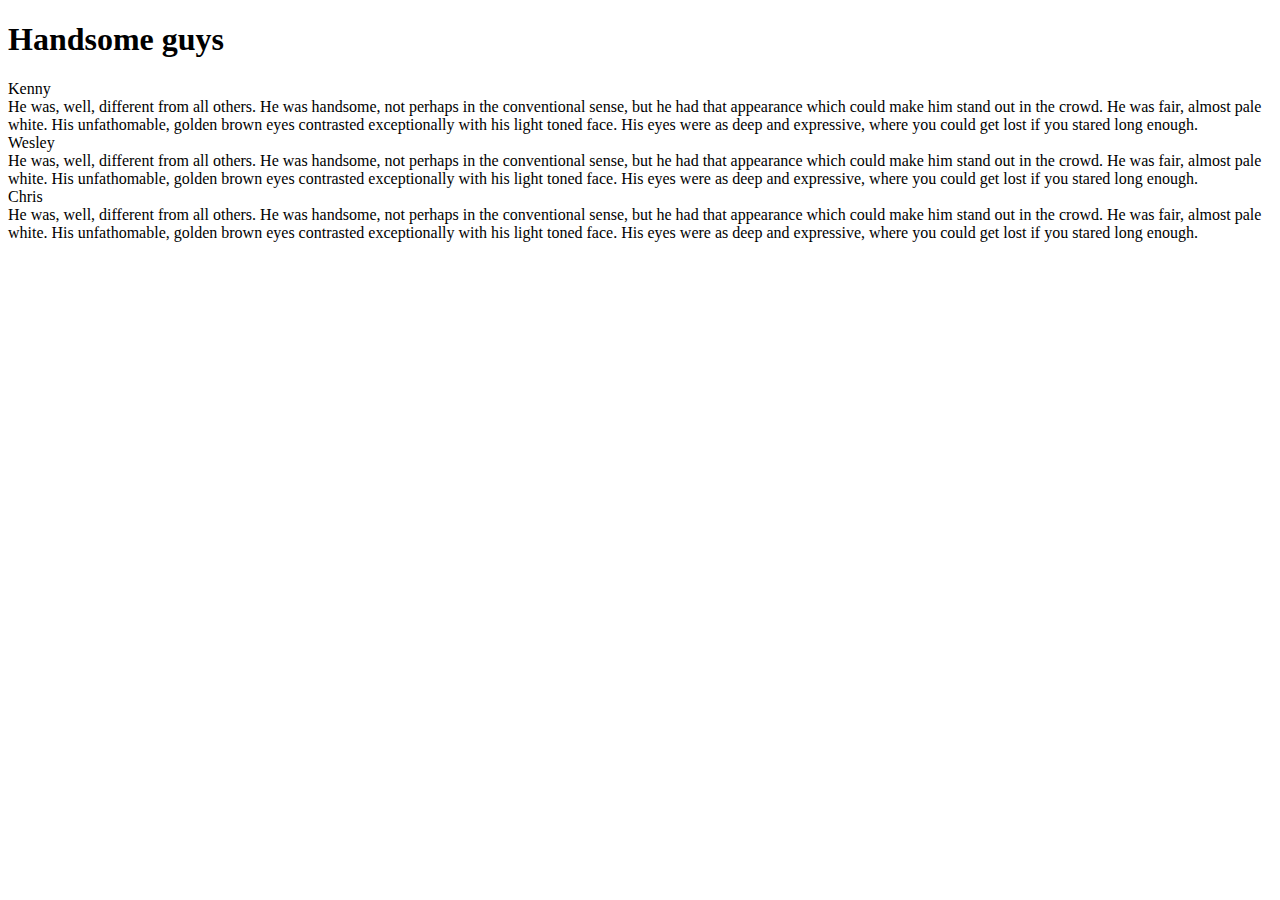
==== module2-solution/index.html @ 9b7d0c9c "'Assignment2'" ====
<!DOCTYPE html>
<html>
    <head>
        <meta charset="utf-8">
        <meta name="viewport" content="width=device-width, initial-scale=1">
        <title>module2-solution</title>
    </head>
    <body>
        <h1 id='title'>Handsome guys</h1>
        <div class="container row col-lg-4 col-md-6 col-sm-12">
          <div>
            <div class='topright' id='red'>Kenny</div>
            <div>He was, well, different from all others. He was handsome, not perhaps in the conventional sense, but he had that appearance which could make him stand out in the crowd. He was fair, almost pale white. His unfathomable, golden brown eyes contrasted exceptionally with his light toned face. His eyes were as deep and expressive, where you could get lost if you stared long enough. </div>
          </div>
         </div>
         <div class="container row col-lg-4 col-md-6 col-sm-12">
          <div>
            <div class='topright' id='blue'>Wesley</div>
            <div>He was, well, different from all others. He was handsome, not perhaps in the conventional sense, but he had that appearance which could make him stand out in the crowd. He was fair, almost pale white. His unfathomable, golden brown eyes contrasted exceptionally with his light toned face. His eyes were as deep and expressive, where you could get lost if you stared long enough. </div>
          </div>
          </div>
          <div class="container row col col-lg-4 col-md-12 col-sm-12">
          <div>
            <div class='topright' id='green'>Chris</div>
            <div>He was, well, different from all others. He was handsome, not perhaps in the conventional sense, but he had that appearance which could make him stand out in the crowd. He was fair, almost pale white. His unfathomable, golden brown eyes contrasted exceptionally with his light toned face. His eyes were as deep and expressive, where you could get lost if you stared long enough. </div>
          </div>
          </div>
      </body>
      
</html>
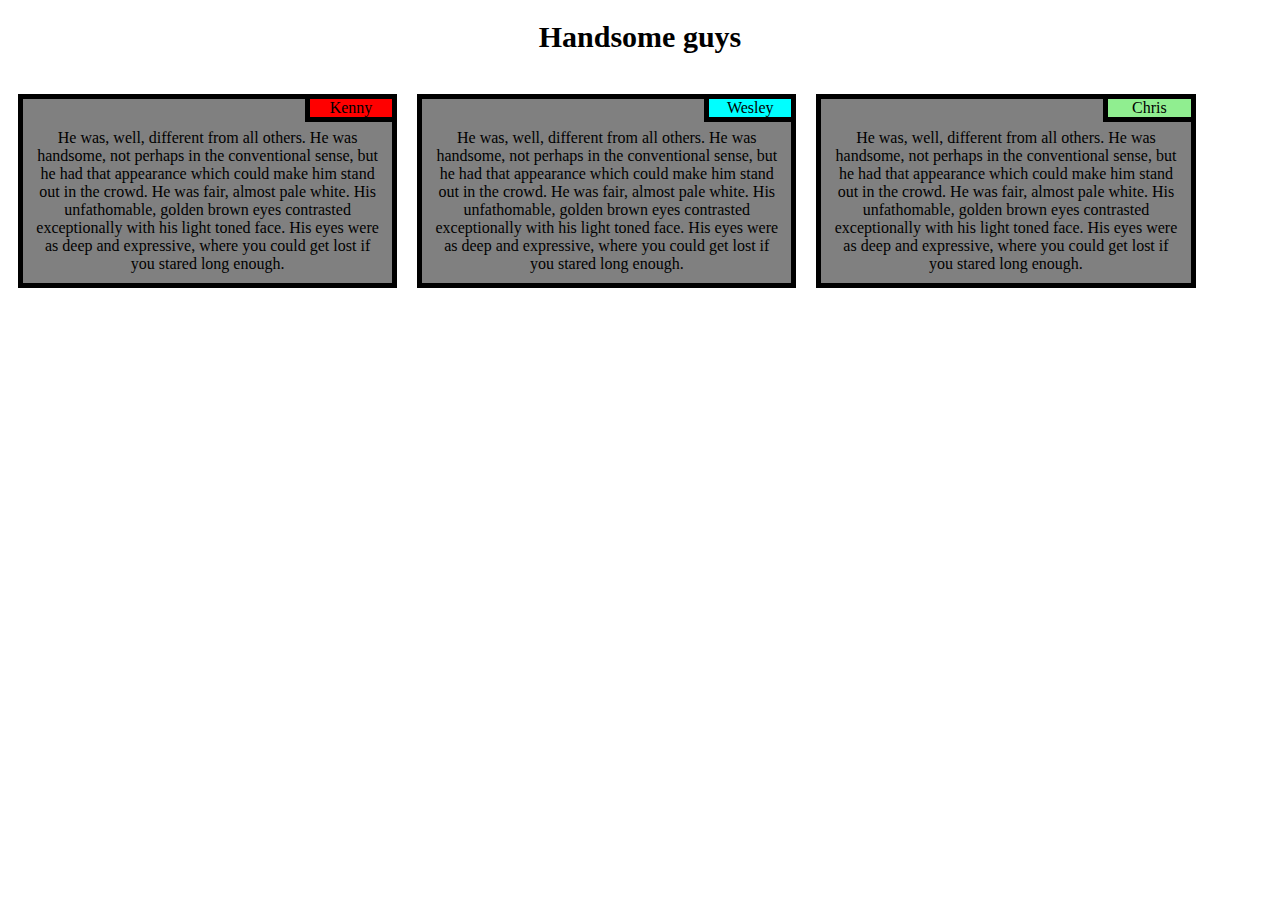
==== commit edf28e3b: "changes" ====
--- a/module2-solution/index.html
+++ b/module2-solution/index.html
@@ -4,22 +4,23 @@
         <meta charset="utf-8">
         <meta name="viewport" content="width=device-width, initial-scale=1">
         <title>module2-solution</title>
+        <link rel="stylesheet" href="css.css">
     </head>
     <body>
         <h1 id='title'>Handsome guys</h1>
-        <div class="container row col-lg-4 col-md-6 col-sm-12">
+        <div class="col-lg-4 col-md-6 col-sm-12 container row">
           <div>
             <div class='topright' id='red'>Kenny</div>
             <div>He was, well, different from all others. He was handsome, not perhaps in the conventional sense, but he had that appearance which could make him stand out in the crowd. He was fair, almost pale white. His unfathomable, golden brown eyes contrasted exceptionally with his light toned face. His eyes were as deep and expressive, where you could get lost if you stared long enough. </div>
           </div>
          </div>
-         <div class="container row col-lg-4 col-md-6 col-sm-12">
+         <div class="col-lg-4 col-md-6 col-sm-12 container row">
           <div>
             <div class='topright' id='blue'>Wesley</div>
             <div>He was, well, different from all others. He was handsome, not perhaps in the conventional sense, but he had that appearance which could make him stand out in the crowd. He was fair, almost pale white. His unfathomable, golden brown eyes contrasted exceptionally with his light toned face. His eyes were as deep and expressive, where you could get lost if you stared long enough. </div>
           </div>
           </div>
-          <div class="container row col col-lg-4 col-md-12 col-sm-12">
+          <div class="col-lg-4 col-md-12 col-sm-12 container row">
           <div>
             <div class='topright' id='green'>Chris</div>
             <div>He was, well, different from all others. He was handsome, not perhaps in the conventional sense, but he had that appearance which could make him stand out in the crowd. He was fair, almost pale white. His unfathomable, golden brown eyes contrasted exceptionally with his light toned face. His eyes were as deep and expressive, where you could get lost if you stared long enough. </div>
--- a/module2-solution/css.css
+++ b/module2-solution/css.css
@@ -0,0 +1,134 @@
+* {
+  box-sizing: border-box;
+  text-align: center;
+}
+@media (max-width: 767px) {
+  body>div.col-sm-12 {
+    float: left;
+  }
+  body>div.col-sm-12 {
+    width: 95%;
+  }
+}
+  
+  /********** Medium devices only **********/
+@media (min-width: 768px) and (max-width: 991px) {
+  body>div.col-md-1, body>div.col-md-2, body>div.col-md-3, body>div.col-md-4, body>div.col-md-5, body>div.col-md-6, body>div.col-md-7, body>div.col-md-8, body>div.col-md-9, body>div.col-md-10, body>div.col-md-11, body>div.col-md-12 {
+    float: left;
+  }
+  body>div.col-md-1 {
+    width: 8.33%;
+  }
+  body>div.col-md-2 {
+    width: 16.66%;
+  }
+  body>div.col-md-3 {
+    width: 25%;
+  }
+  body>div.col-md-4 {
+    width: 30%;
+  }
+  body>div.col-md-5 {
+    width: 41.66%;
+  }
+  body>div.col-md-6 {
+    width: 45%;
+  }
+  body>div.col-md-7 {
+    width: 58.33%;
+  }
+  body>div.col-md-8 {
+    width: 66.66%;
+  }
+  body>div.col-md-9 {
+    width: 74.99%;
+  }
+  body>div.col-md-10 {
+    width: 83.33%;
+  }
+  body>div.col-md-11 {
+    width: 91.66%;
+  }
+  body>div.col-md-12 {
+    width: 95%;
+  }
+}
+
+@media (min-width: 992px) {
+  body>div.col-lg-1, body>div.col-lg-2, body>div.col-lg-3, body>div.col-lg-4, body>div.col-lg-5, body>div.col-lg-6, body>div.col-lg-7, body>div.col-lg-8, body>div.col-lg-9, body>div.col-lg-10, body>div.col-lg-11, body>div.col-lg-12 {
+    float: left;
+  }
+  body>div.col-lg-1 {
+    width: 8.33%;
+  }
+  body>div.col-lg-2 {
+    width: 16.66%;
+  }
+  body>div.col-lg-3 {
+    width: 25%;
+  }
+  body>div.col-lg-4 {
+    width: 30%;
+  }
+  body>div.col-lg-5 {
+    width: 41.66%;
+  }
+  body>div.col-lg-6 {
+    width: 45%;
+  }
+  body>div.col-lg-7 {
+    width: 58.33%;
+  }
+  body>div.col-lg-8 {
+    width: 66.66%;
+  }
+  body>div.col-lg-9 {
+    width: 74.99%;
+  }
+  body>div.col-lg-10 {
+    width: 83.33%;
+  }
+  body>div.col-lg-11 {
+    width: 91.66%;
+  }
+  body>div.col-lg-12 {
+    width: 95%;
+  }
+}
+#title {
+  text-align: center;
+  font-size: 30px;
+}
+
+.container {
+  padding: 30px 10px 10px;
+  background: #808080;
+  position: relative;
+  top: 10px;
+  border: 5px solid black;
+  width: 30%;
+  height: auto;
+}
+
+.topright {
+  background: red;
+  top: -5px;
+  right: -5px;
+  position: absolute;
+  border: 5px solid black;
+  width: 25%;
+}
+.row {
+  float: left;
+  margin: 10px;
+}
+#red{
+  background: red;
+}
+#blue{
+  background: #00FFFF;
+}
+#green{
+  background: #90EE90;
+}
+
